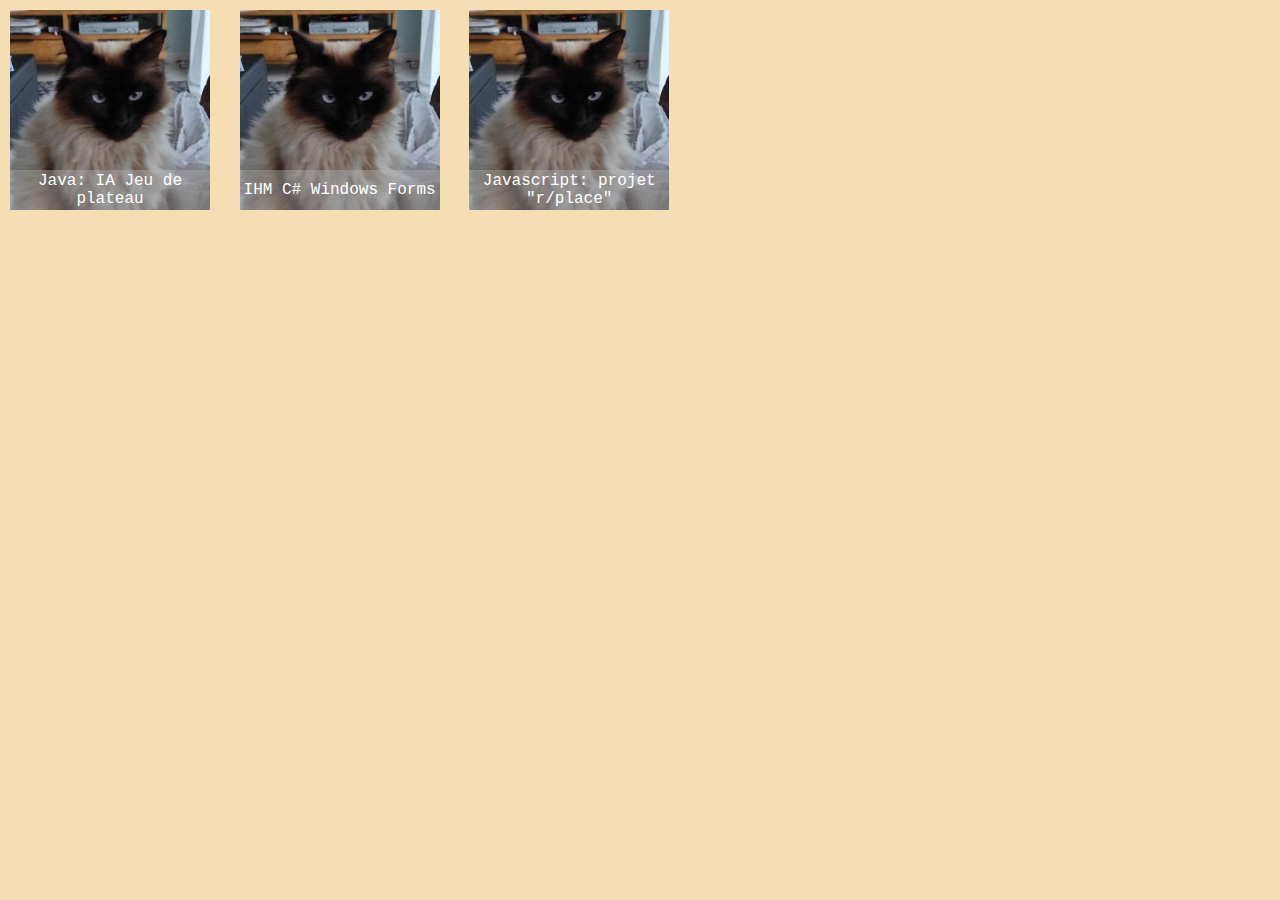
==== projects.html @ 8e8d0667 "up" ====
<!DOCTYPE html>
<html lang="en">
<head>
    <meta charset="UTF-8">
    <meta name="viewport" content="width=device-width, initial-scale=1.0">
    <title>Projets</title>
    <link rel="stylesheet" href="style.css">
</head>
<body>
    <main id="projects-page-body" class="page-body">
        <div id="projects-grid">
            <div class="project-card">
                <div class="img-wrapper">
                    <img src="./img/soka.jpeg" alt="">
                </div>
                <div class="card-title">
                    <span>Java: IA Jeu de plateau</span>
                </div>
            </div>
            <div class="project-card">
                <div class="img-wrapper">
                    <img src="./img/soka.jpeg" alt="">
                </div>
                <div class="card-title">
                    <span>IHM C# Windows Forms</span>
                </div>
            </div>
            <div class="project-card">
                <div class="img-wrapper">
                    <img src="./img/soka.jpeg" alt="">
                </div>
                <div class="card-title">
                    <span>Javascript: projet "r/place"</span>
                </div>
            </div>
        </div>
    </main>


</body>
</html>
---- style.css ----
/*
    GENERAL CSS
*/

body{
    font-family: 'Courier New', Courier, monospace;
    margin: 0;
    background-color: wheat ;
}
.page-body{

    width: 100vw;
    height: 100vh;
}


.clickable{
    color: blue;
    text-decoration: underline;
}
/*
    MAIN PAGE CSS
*/
#main-page-body{
    display: flex;
    align-items: center;
    justify-content: center;
    flex-direction: column;
}
#main-page-footer{
    position: fixed;
    bottom: 0;
    padding-bottom: 10px;
    width: 100vw;
    text-align: center;
}
#main-page-footer > span *{
    display: inline;
}
#main-page-footer ul *{
    display: inline;
}
#main-page-body > div{
    display: flex;
    align-items: center;
    justify-content: center;
}
#main-page-body > div > * {
    margin-inline: 22px;
    max-width: 30vw;
}
#main-image-wrapper{
width: 200px;
height: 200px;
}
#main-image-wrapper img{
    border-radius: 20%;
}

/*
    PROJECTS PAGE CSS
*/

#projects-grid{
    height: 100%;
    width: 100%;
}

.project-card{
    display: inline-block;
    width: 200px;
    height: 200px;
    background-color: red;
    margin: 10px;
    overflow: hidden;
}

.project-card > .img-wrapper{
    width: 100%;
    height: 100%;
    
}

.project-card > .img-wrapper > img{
    height: 100%;
    width: 100%;
    object-fit: cover;
    object-position: center;
    transition: .4s ease-out;
}

.project-card:hover > .img-wrapper > img{
    transform: scale(1.5);
}

.project-card > .card-title{
    height: 20%;
    width: 100%;
    margin-top:-20%;
    position: relative;
    display: flex;
    justify-content: center;
    align-items: center;
    background-color: rgba(182, 182, 182, 0.4);
    text-align: center;
    color: white;
}
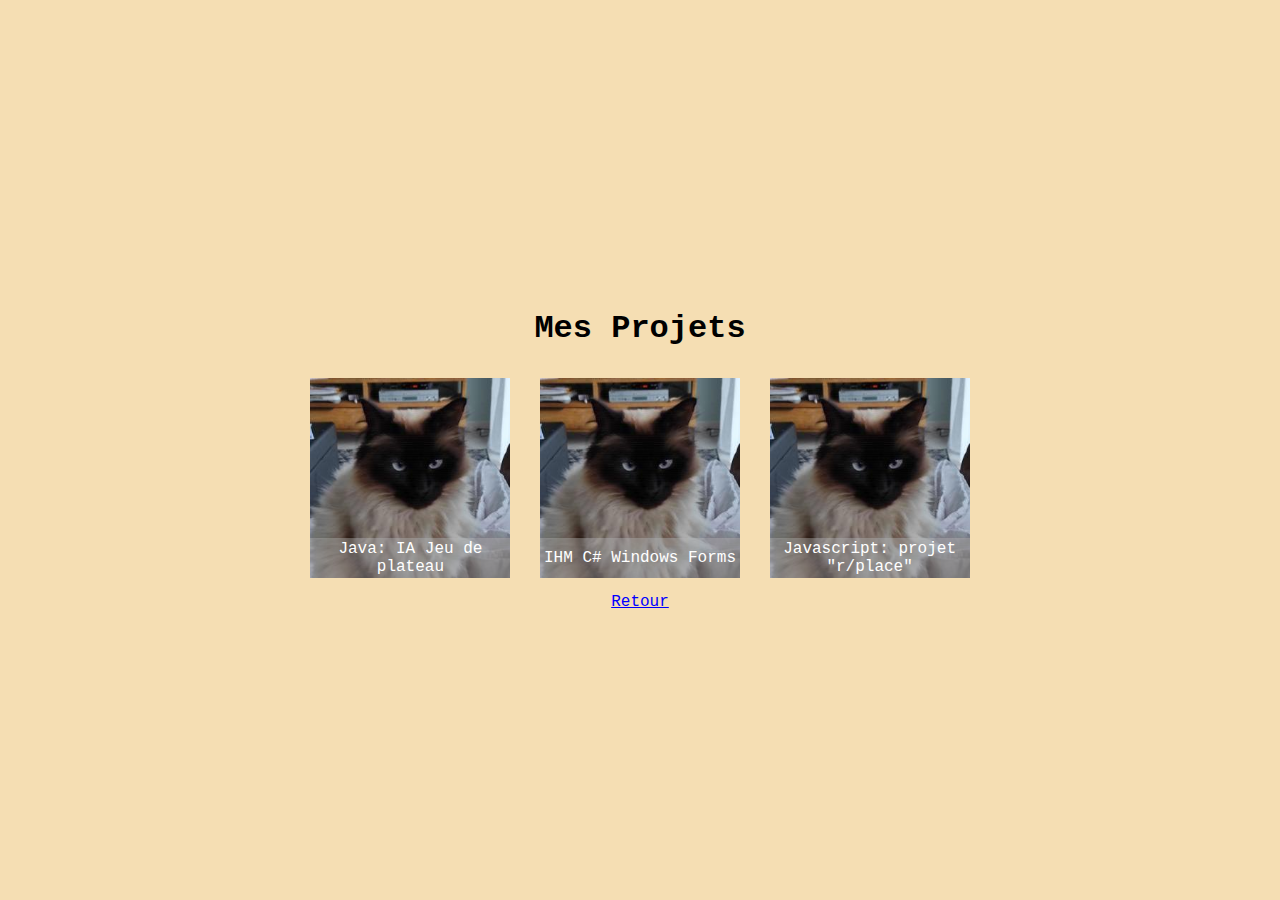
==== commit da1fdfca: "up" ====
--- a/projects.html
+++ b/projects.html
@@ -8,6 +8,7 @@
 </head>
 <body>
     <main id="projects-page-body" class="page-body">
+        <h1>Mes Projets</h1>
         <div id="projects-grid">
             <div class="project-card">
                 <div class="img-wrapper">
@@ -34,6 +35,7 @@
                 </div>
             </div>
         </div>
+        <a href="index.html" class="clickable">Retour</a>
     </main>
 
 
--- a/style.css
+++ b/style.css
@@ -56,14 +56,24 @@
 #main-image-wrapper img{
     border-radius: 20%;
 }
+.extendable-p.extended{
+    cursor:zoom-out;
+}
+.extendable-p:not(.extended){
+    cursor: zoom-in;
+}
 
 /*
     PROJECTS PAGE CSS
 */
-
+#projects-page-body{
+display: flex;
+flex-direction: column;
+align-items: center;
+justify-content: center;
+}
 #projects-grid{
-    height: 100%;
-    width: 100%;
+    width:fit-content;
 }
 
 .project-card{
@@ -86,11 +96,11 @@
     width: 100%;
     object-fit: cover;
     object-position: center;
-    transition: .4s ease-out;
+    transition: .2s ease-in-out;
 }
 
 .project-card:hover > .img-wrapper > img{
-    transform: scale(1.5);
+    transform: scale(1.3);
 }
 
 .project-card > .card-title{
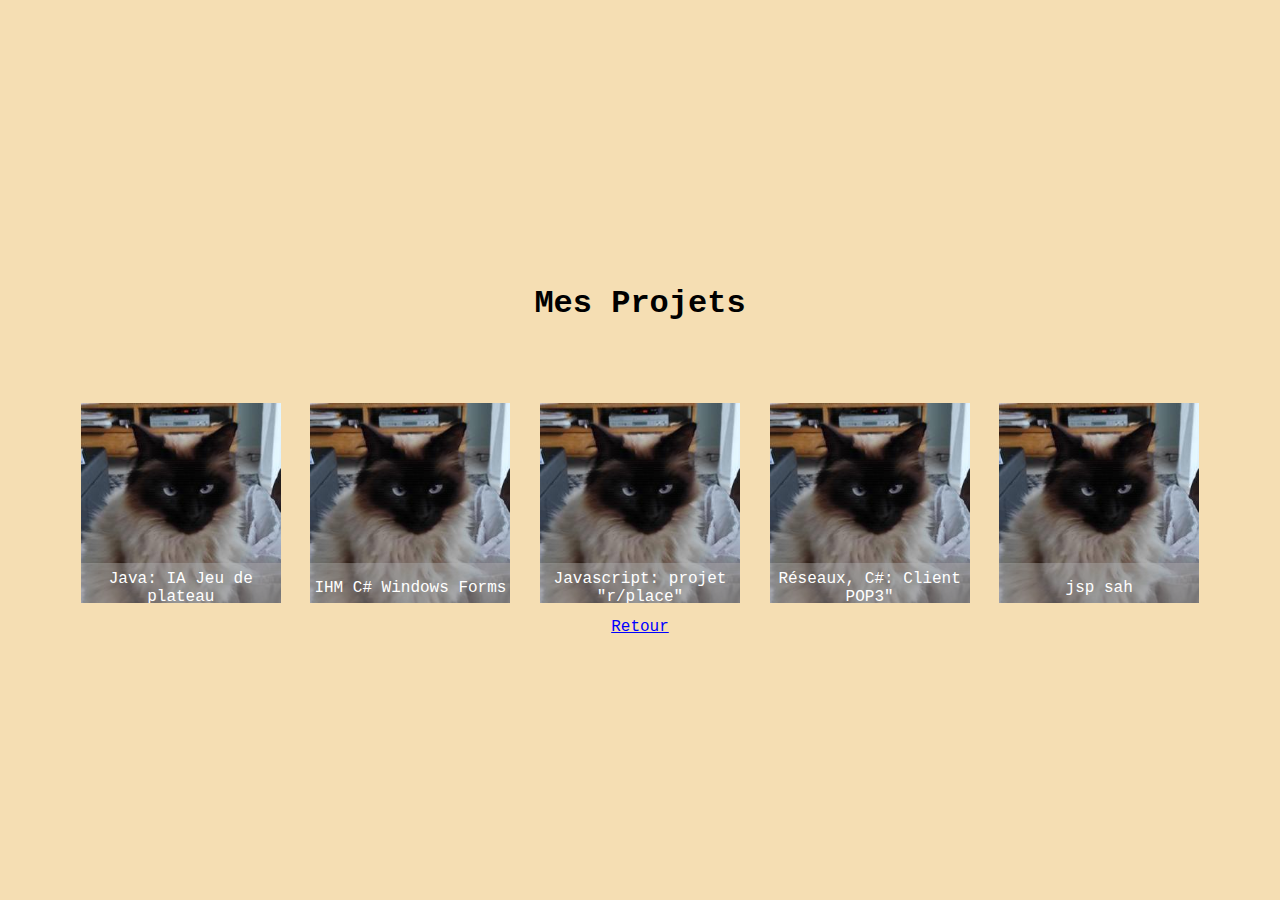
==== commit 45b35078: "added cursor" ====
--- a/projects.html
+++ b/projects.html
@@ -11,6 +11,11 @@
         <h1>Mes Projets</h1>
         <div id="projects-grid">
             <div class="project-card">
+                <div class="pointer-space">
+                    <div class="pointer img-wrapper">
+                        <img src="img/arrow.png" class="hidden">
+                    </div>
+                </div>
                 <div class="img-wrapper">
                     <img src="./img/soka.jpeg" alt="">
                 </div>
@@ -19,6 +24,11 @@
                 </div>
             </div>
             <div class="project-card">
+                <div class="pointer-space">
+                    <div class="pointer img-wrapper">
+                        <img src="img/arrow.png" class="hidden">
+                    </div>
+                </div>
                 <div class="img-wrapper">
                     <img src="./img/soka.jpeg" alt="">
                 </div>
@@ -27,6 +37,11 @@
                 </div>
             </div>
             <div class="project-card">
+                <div class="pointer-space">
+                    <div class="pointer img-wrapper">
+                        <img src="img/arrow.png" class="hidden">
+                    </div>
+                </div>
                 <div class="img-wrapper">
                     <img src="./img/soka.jpeg" alt="">
                 </div>
@@ -34,10 +49,36 @@
                     <span>Javascript: projet "r/place"</span>
                 </div>
             </div>
+            <div class="project-card">
+                <div class="pointer-space">
+                    <div class="pointer img-wrapper">
+                        <img src="img/arrow.png" class="hidden">
+                    </div>
+                </div>
+                <div class="img-wrapper">
+                    <img src="./img/soka.jpeg" alt="">
+                </div>
+                <div class="card-title">
+                    <span>Réseaux, C#: Client POP3"</span>
+                </div>
+            </div>
+            <div class="project-card">
+                <div class="pointer-space">
+                    <div class="pointer img-wrapper">
+                        <img src="img/arrow.png" class="hidden">
+                    </div>
+                </div>
+                <div class="img-wrapper">
+                    <img src="./img/soka.jpeg" alt="">
+                </div>
+                <div class="card-title">
+                    <span>jsp sah</span>
+                </div>
+            </div>
         </div>
         <a href="index.html" class="clickable">Retour</a>
     </main>
 
-
+<script src="dom.js"></script>
 </body>
 </html>--- a/style.css
+++ b/style.css
@@ -12,7 +12,9 @@
     width: 100vw;
     height: 100vh;
 }
-
+.hidden{
+    display: none;
+}
 
 .clickable{
     color: blue;
@@ -79,16 +81,24 @@
 .project-card{
     display: inline-block;
     width: 200px;
-    height: 200px;
-    background-color: red;
+    height: 250px;
     margin: 10px;
     overflow: hidden;
 }
-
+.pointer-space{
+    height: 50px;
+    width: 100%;
+    display: flex;
+    justify-content: center;
+}
+.pointer.img-wrapper{
+    width: 50px;
+    height: 50px;
+}
 .project-card > .img-wrapper{
-    width: 100%;
-    height: 100%;
-    
+    width: 200px;
+    height: 200px;
+    overflow: hidden;
 }
 
 .project-card > .img-wrapper > img{
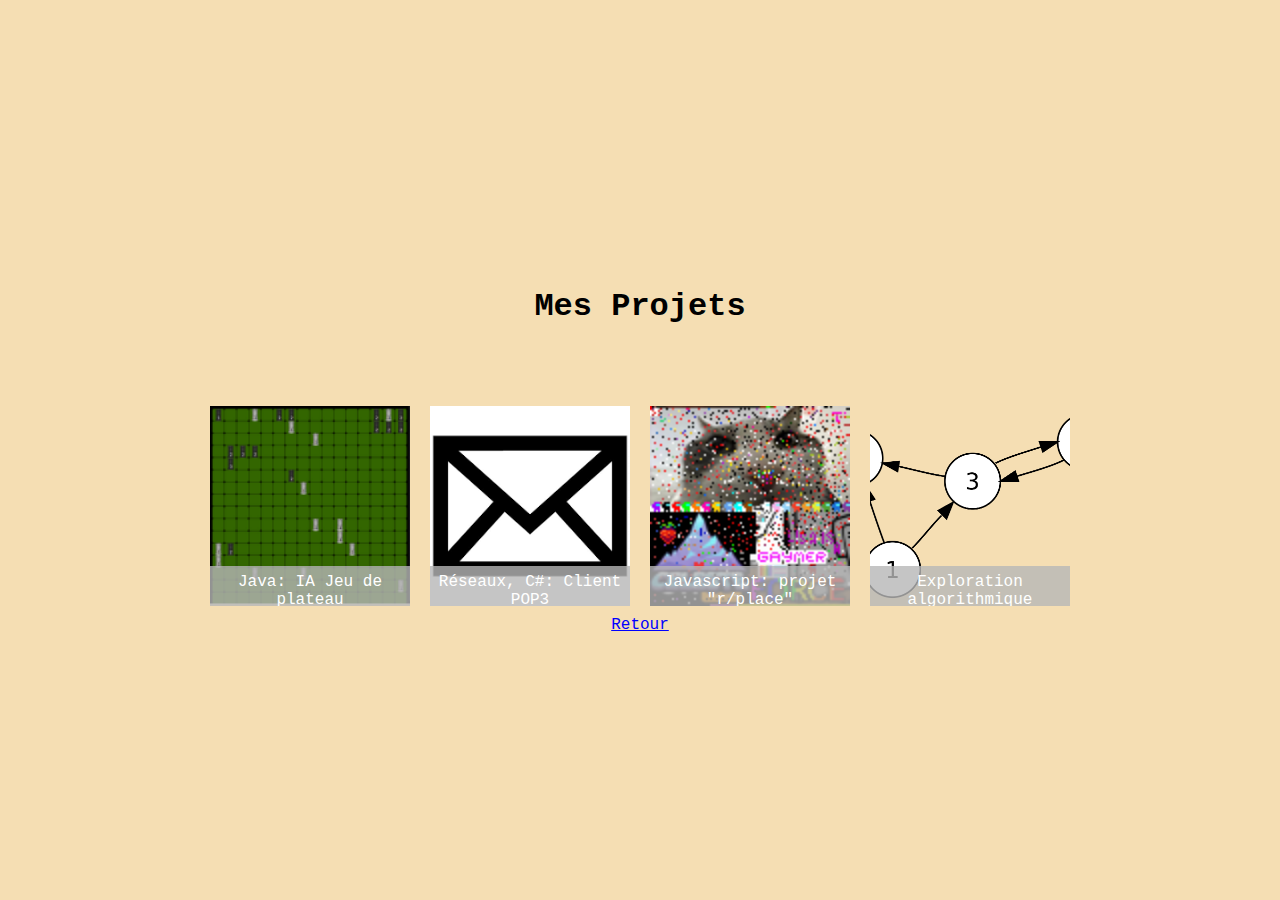
==== commit f2074c05: "final commit" ====
--- a/projects.html
+++ b/projects.html
@@ -16,12 +16,14 @@
                         <img src="img/arrow.png" class="hidden">
                     </div>
                 </div>
+                <a href="retex/ia.pdf" target="_blank" rel="noopener noreferrer">
                 <div class="img-wrapper">
-                    <img src="./img/soka.jpeg" alt="">
+                    <img src="./img/towa.png" alt="">
                 </div>
                 <div class="card-title">
                     <span>Java: IA Jeu de plateau</span>
                 </div>
+                </a>
             </div>
             <div class="project-card">
                 <div class="pointer-space">
@@ -29,12 +31,14 @@
                         <img src="img/arrow.png" class="hidden">
                     </div>
                 </div>
+                <a href="retex/pop3.pdf" target="_blank" rel="noopener noreferrer">
                 <div class="img-wrapper">
-                    <img src="./img/soka.jpeg" alt="">
+                    <img src="./img/pop3.png" alt="">
                 </div>
                 <div class="card-title">
-                    <span>IHM C# Windows Forms</span>
+                    <span>Réseaux, C#: Client POP3</span>
                 </div>
+            </a>
             </div>
             <div class="project-card">
                 <div class="pointer-space">
@@ -42,12 +46,14 @@
                         <img src="img/arrow.png" class="hidden">
                     </div>
                 </div>
+                <a href="retex/pixelwar.pdf" target="_blank" rel="noopener noreferrer">
                 <div class="img-wrapper">
-                    <img src="./img/soka.jpeg" alt="">
+                    <img src="./img/tabpixel_1715639718576.png" alt="">
                 </div>
                 <div class="card-title">
                     <span>Javascript: projet "r/place"</span>
                 </div>
+            </a>
             </div>
             <div class="project-card">
                 <div class="pointer-space">
@@ -55,25 +61,14 @@
                         <img src="img/arrow.png" class="hidden">
                     </div>
                 </div>
+                <a href="retex/graphes.pdf" target="_blank" rel="noopener noreferrer">
                 <div class="img-wrapper">
-                    <img src="./img/soka.jpeg" alt="">
+                    <img src="./img/graph.png" alt="">
                 </div>
                 <div class="card-title">
-                    <span>Réseaux, C#: Client POP3"</span>
+                    <span>Exploration algorithmique</span>
                 </div>
-            </div>
-            <div class="project-card">
-                <div class="pointer-space">
-                    <div class="pointer img-wrapper">
-                        <img src="img/arrow.png" class="hidden">
-                    </div>
-                </div>
-                <div class="img-wrapper">
-                    <img src="./img/soka.jpeg" alt="">
-                </div>
-                <div class="card-title">
-                    <span>jsp sah</span>
-                </div>
+            </a>
             </div>
         </div>
         <a href="index.html" class="clickable">Retour</a>
--- a/style.css
+++ b/style.css
@@ -12,10 +12,14 @@
     width: 100vw;
     height: 100vh;
 }
-.hidden{
-    display: none;
+a{
+    text-decoration: none;
 }
-
+@media only screen and (min-width: 600px) {
+    .shown{
+        display: block !important;
+    }
+} 
 .clickable{
     color: blue;
     text-decoration: underline;
@@ -49,20 +53,22 @@
 }
 #main-page-body > div > * {
     margin-inline: 22px;
-    max-width: 30vw;
 }
+@media only screen and (min-width: 600px) {
+    #main-page-body > div > * {
+        max-width: 30vw;
+    }
+} 
+
 #main-image-wrapper{
-width: 200px;
-height: 200px;
+    width: 250px;
+    height: 250px;
 }
 #main-image-wrapper img{
     border-radius: 20%;
-}
-.extendable-p.extended{
-    cursor:zoom-out;
-}
-.extendable-p:not(.extended){
-    cursor: zoom-in;
+    width: 100%;
+    height: 100%;
+    object-fit: cover;
 }
 
 /*
@@ -76,15 +82,55 @@
 }
 #projects-grid{
     width:fit-content;
+    display: flex;
+    flex-wrap: wrap;
+    align-items: center;
+    justify-content: center;
 }
-
+.pointer-space > .pointer.img-wrapper > img{
+    display: none;
+}
 .project-card{
-    display: inline-block;
     width: 200px;
-    height: 250px;
+    height: 200px;
     margin: 10px;
     overflow: hidden;
 }
+.project-card .img-wrapper{
+    width: 200px;
+    height: 200px;
+    overflow: hidden;
+}
+
+.project-card .img-wrapper > img{
+    height: 100%;
+    width: 100%;
+    object-fit: cover;
+    object-position: center;
+    transition: .2s ease-in-out;
+}
+
+.project-card:hover .img-wrapper > img{
+    transform: scale(1.3);
+}
+
+.project-card .card-title{
+    height: 20%;
+    width: 100%;
+    margin-top:-20%;
+    position: relative;
+    display: flex;
+    justify-content: center;
+    align-items: center;
+    background-color: rgba(182, 182, 182, 0.8);
+    text-align: center;
+    color: white;
+}
+@media only screen and (min-width: 600px) {
+    #main-page-body > div > * {
+        max-width: 30vw;
+    }
+
 .pointer-space{
     height: 50px;
     width: 100%;
@@ -95,33 +141,8 @@
     width: 50px;
     height: 50px;
 }
-.project-card > .img-wrapper{
-    width: 200px;
-    height: 200px;
-    overflow: hidden;
+
+.project-card{
+    height: 250px;
 }
-
-.project-card > .img-wrapper > img{
-    height: 100%;
-    width: 100%;
-    object-fit: cover;
-    object-position: center;
-    transition: .2s ease-in-out;
-}
-
-.project-card:hover > .img-wrapper > img{
-    transform: scale(1.3);
-}
-
-.project-card > .card-title{
-    height: 20%;
-    width: 100%;
-    margin-top:-20%;
-    position: relative;
-    display: flex;
-    justify-content: center;
-    align-items: center;
-    background-color: rgba(182, 182, 182, 0.4);
-    text-align: center;
-    color: white;
-}+} 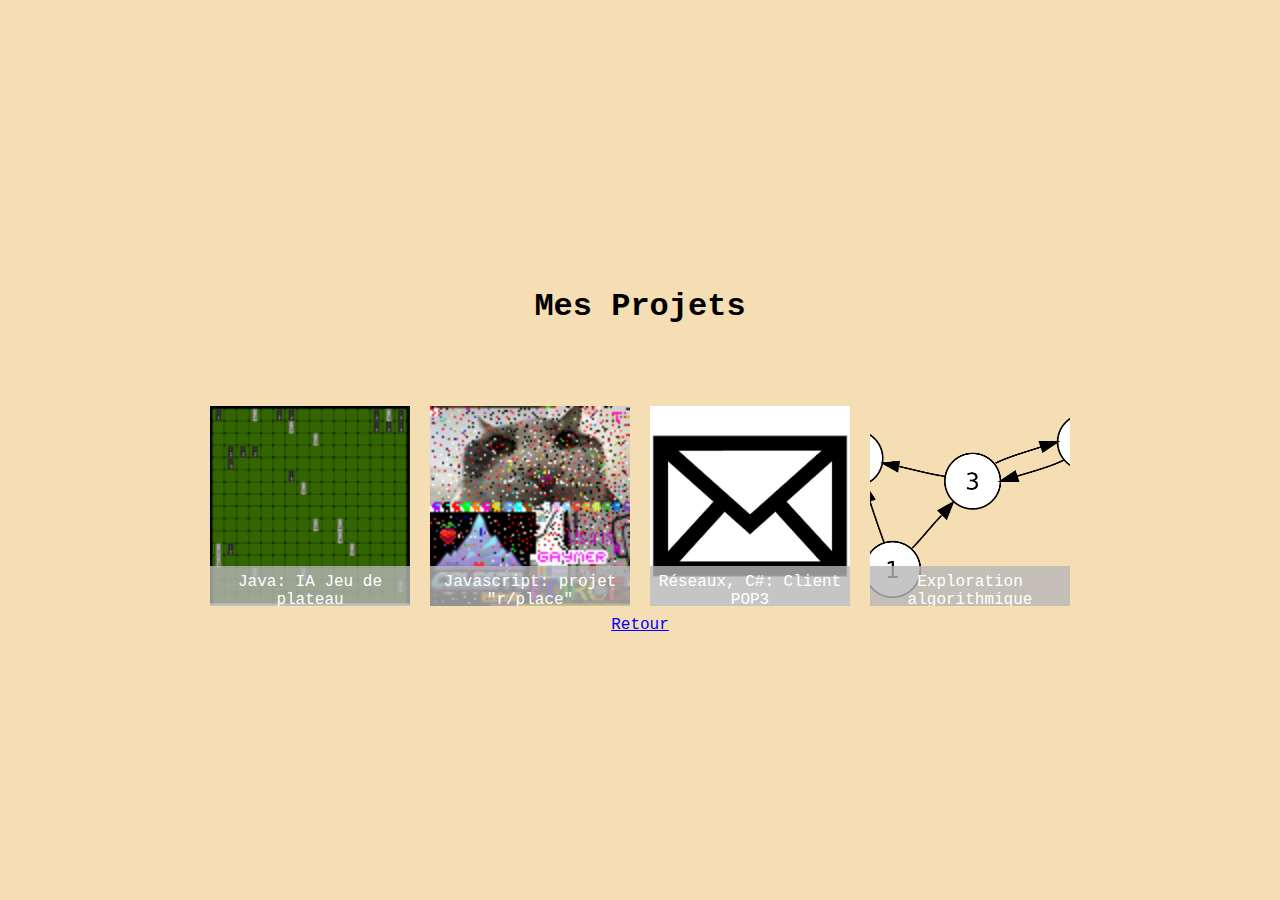
==== commit c3a4df3d: "fixed order" ====
--- a/projects.html
+++ b/projects.html
@@ -31,12 +31,12 @@
                         <img src="img/arrow.png" class="hidden">
                     </div>
                 </div>
-                <a href="retex/pop3.pdf" target="_blank" rel="noopener noreferrer">
+                <a href="retex/pixelwar.pdf" target="_blank" rel="noopener noreferrer">
                 <div class="img-wrapper">
-                    <img src="./img/pop3.png" alt="">
+                    <img src="./img/tabpixel_1715639718576.png" alt="">
                 </div>
                 <div class="card-title">
-                    <span>Réseaux, C#: Client POP3</span>
+                    <span>Javascript: projet "r/place"</span>
                 </div>
             </a>
             </div>
@@ -46,12 +46,12 @@
                         <img src="img/arrow.png" class="hidden">
                     </div>
                 </div>
-                <a href="retex/pixelwar.pdf" target="_blank" rel="noopener noreferrer">
+                <a href="retex/pop3.pdf" target="_blank" rel="noopener noreferrer">
                 <div class="img-wrapper">
-                    <img src="./img/tabpixel_1715639718576.png" alt="">
+                    <img src="./img/pop3.png" alt="">
                 </div>
                 <div class="card-title">
-                    <span>Javascript: projet "r/place"</span>
+                    <span>Réseaux, C#: Client POP3</span>
                 </div>
             </a>
             </div>
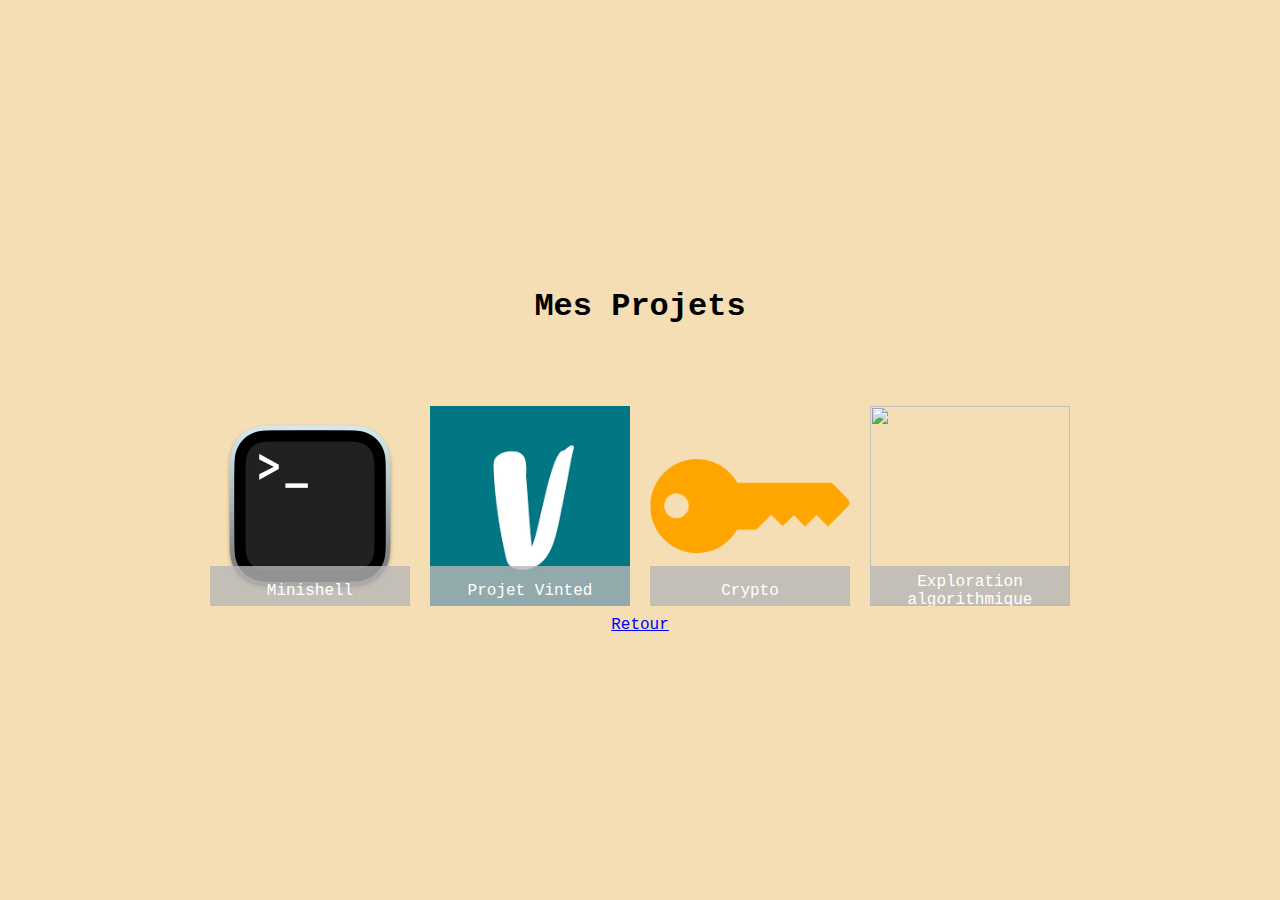
==== commit 12dba493: "updated portfolio" ====
--- a/projects.html
+++ b/projects.html
@@ -16,12 +16,12 @@
                         <img src="img/arrow.png" class="hidden">
                     </div>
                 </div>
-                <a href="retex/ia.pdf" target="_blank" rel="noopener noreferrer">
+                <a href="retex/minishell.pdf" target="_blank" rel="noopener noreferrer">
                 <div class="img-wrapper">
-                    <img src="./img/towa.png" alt="">
+                    <img src="./img/terminal.png" alt="">
                 </div>
                 <div class="card-title">
-                    <span>Java: IA Jeu de plateau</span>
+                    <span>Minishell</span>
                 </div>
                 </a>
             </div>
@@ -31,12 +31,12 @@
                         <img src="img/arrow.png" class="hidden">
                     </div>
                 </div>
-                <a href="retex/pixelwar.pdf" target="_blank" rel="noopener noreferrer">
+                <a href="retex/vinted.pdf" target="_blank" rel="noopener noreferrer">
                 <div class="img-wrapper">
-                    <img src="./img/tabpixel_1715639718576.png" alt="">
+                    <img src="./img/images.png" alt="">
                 </div>
                 <div class="card-title">
-                    <span>Javascript: projet "r/place"</span>
+                    <span>Projet Vinted</span>
                 </div>
             </a>
             </div>
@@ -46,12 +46,12 @@
                         <img src="img/arrow.png" class="hidden">
                     </div>
                 </div>
-                <a href="retex/pop3.pdf" target="_blank" rel="noopener noreferrer">
+                <a href="retex/crypto.pdf" target="_blank" rel="noopener noreferrer">
                 <div class="img-wrapper">
-                    <img src="./img/pop3.png" alt="">
+                    <img src="./img/key.png" alt="">
                 </div>
                 <div class="card-title">
-                    <span>Réseaux, C#: Client POP3</span>
+                    <span>Crypto</span>
                 </div>
             </a>
             </div>
@@ -61,9 +61,9 @@
                         <img src="img/arrow.png" class="hidden">
                     </div>
                 </div>
-                <a href="retex/graphes.pdf" target="_blank" rel="noopener noreferrer">
+                <a href="retex/dummyarray.pdf" target="_blank" rel="noopener noreferrer">
                 <div class="img-wrapper">
-                    <img src="./img/graph.png" alt="">
+                    <img src="./img/dummyarray.png" alt="">
                 </div>
                 <div class="card-title">
                     <span>Exploration algorithmique</span>
--- a/style.css
+++ b/style.css
@@ -110,7 +110,7 @@
     transition: .2s ease-in-out;
 }
 
-.project-card:hover .img-wrapper > img{
+.project-card:hover .img-wrapper:not(.pointer) > img{
     transform: scale(1.3);
 }
 
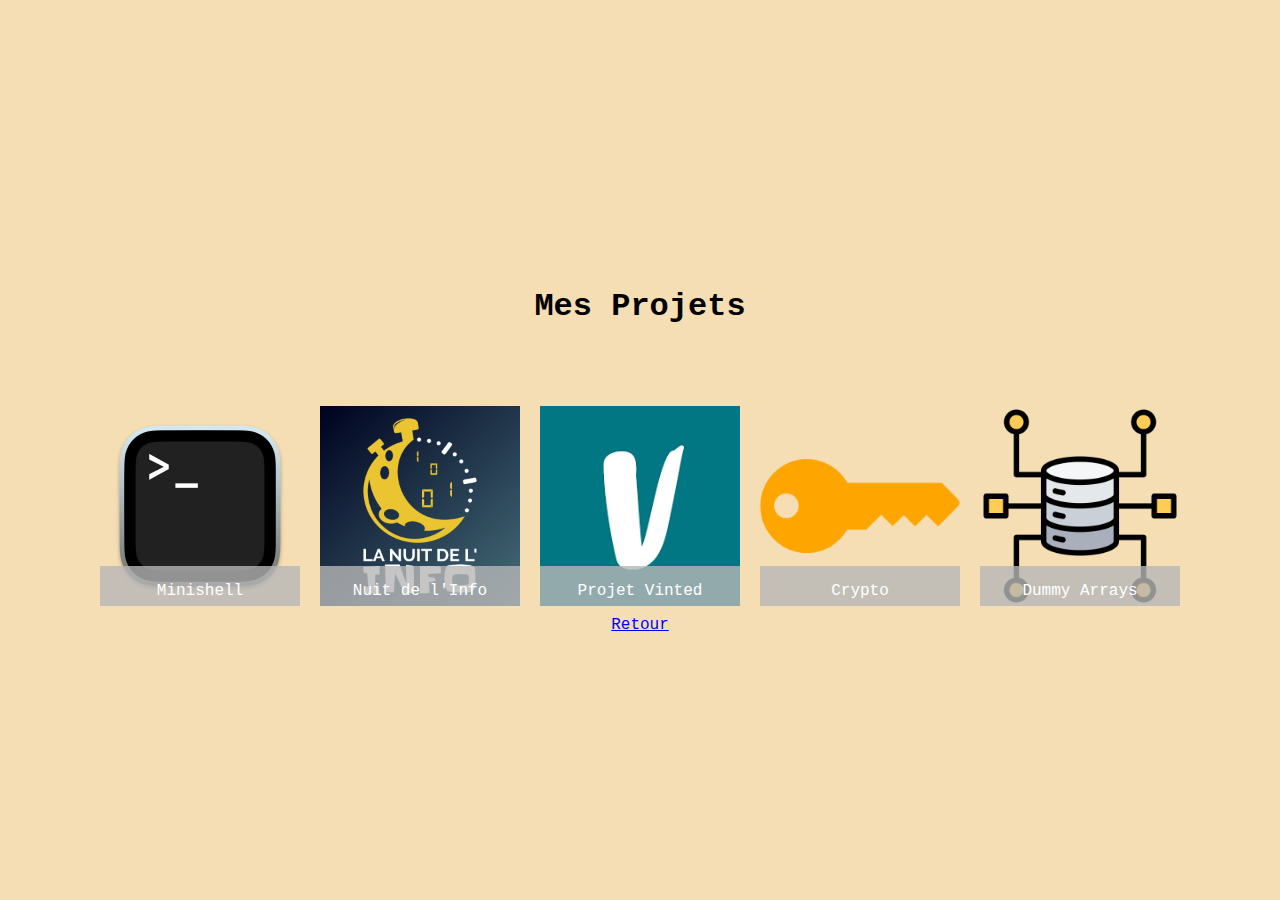
==== commit 9c102450: "added missing NDI retex" ====
--- a/projects.html
+++ b/projects.html
@@ -24,6 +24,21 @@
                     <span>Minishell</span>
                 </div>
                 </a>
+            </div>
+            <div class="project-card">
+                <div class="pointer-space">
+                    <div class="pointer img-wrapper">
+                        <img src="img/arrow.png" class="hidden">
+                    </div>
+                </div>
+                <a href="retex/ndi.pdf" target="_blank" rel="noopener noreferrer">
+                <div class="img-wrapper">
+                    <img src="./img/ndi.png" alt="">
+                </div>
+                <div class="card-title">
+                    <span>Nuit de l'Info</span>
+                </div>
+            </a>
             </div>
             <div class="project-card">
                 <div class="pointer-space">
@@ -66,7 +81,7 @@
                     <img src="./img/dummyarray.png" alt="">
                 </div>
                 <div class="card-title">
-                    <span>Exploration algorithmique</span>
+                    <span>Dummy Arrays</span>
                 </div>
             </a>
             </div>
